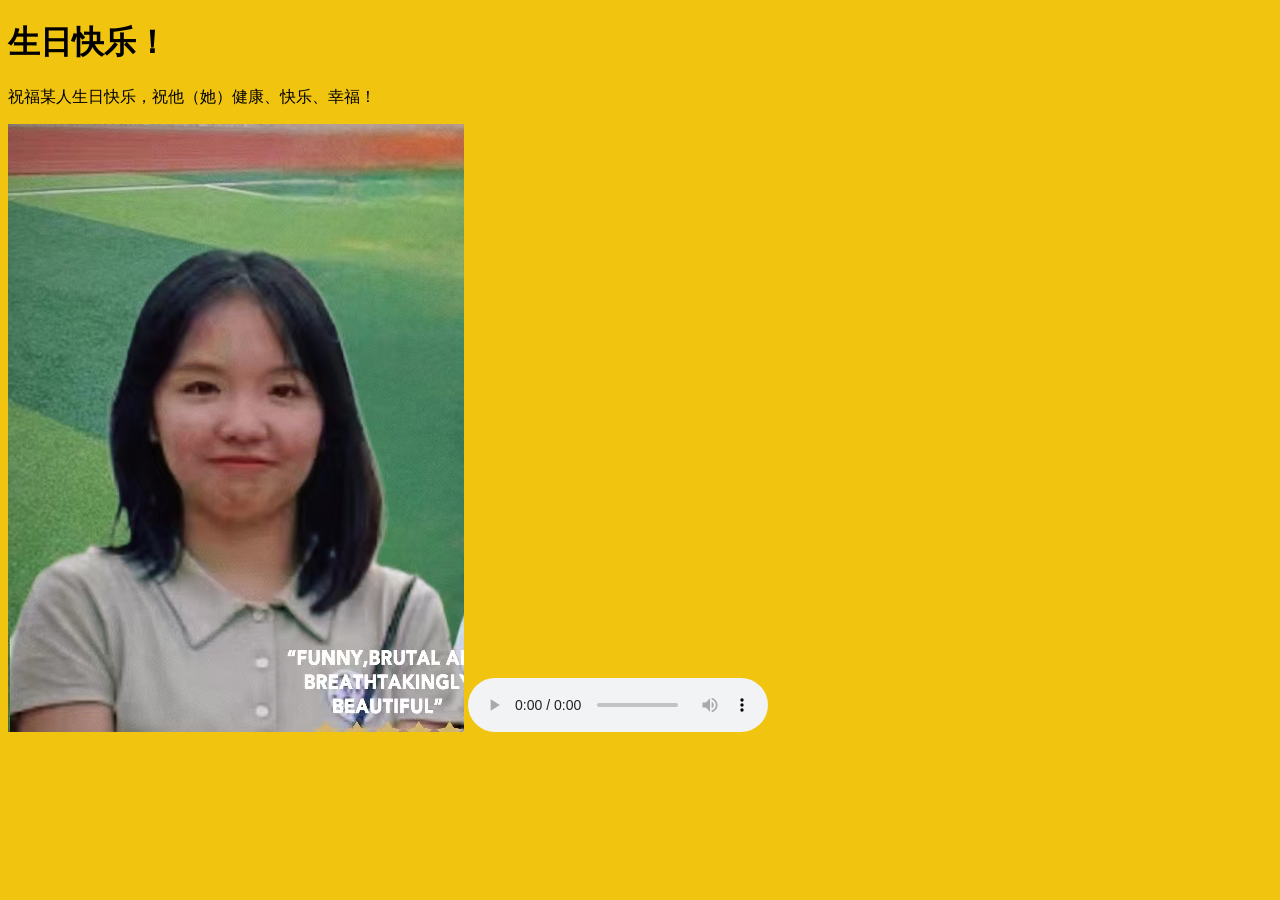
==== index.html @ 2ebd4918 "Rename main.html to index.html" ====
<!DOCTYPE html>
<html>
<head>
  <title>生日快乐祝福</title>
  <style>
    body {
      background-color: #f1c40f;
    }
    canvas {
      display: block;
      position: absolute;
      top: 0;
      left: 0;
    }
  </style>
</head>
<body>
  <h1>生日快乐！</h1>
  <p>祝福某人生日快乐，祝他（她）健康、快乐、幸福！</p>
  <img src="微信图片_20230107221811.png" alt="生日祝福的图片">
  <audio controls>
    <source src="生日歌曲的音频地址" type="audio/mpeg">
    您的浏览器不支持播放音频，请更新您的浏览器。
  </audio>
  <script>
    // 创建canvas元素
    var canvas = document.createElement("canvas");
    canvas.width = window.innerWidth;
    canvas.height = window.innerHeight;
    document.body.appendChild(canvas);

    // 获取canvas上下文
    var ctx = canvas.getContext("2d");

    // 定义烟花数组
    var fireworks = [];

    // 定义烟花半径
    var fireworkRadius = 2;

    // 定义烟花颜色
    var fireworkColor = "#ffffff";

    // 定义烟花爆炸半径
    var explosionRadius = 10;

    // 定义烟花爆炸颜色数组
    var explosionColors = ["#ff4136", "#2ecc40", "#0074d9", "#ff851b", "#b10dc9", "#01ff70"];

    // 定义烟花爆炸粒子数
    var explosionParticles = 50;

    // 定义烟花粒子数组
    var particles = [];

    // 定义烟花粒子半径
    var particleRadius = 2;

    // 定义烟花粒子衰减速度
    var particleDecay = 0.015;

    // 定义烟花粒子颜色
    var particleColor = "#ffffff";

    // 定义动画函数
    function animate() {
      // 清空canvas
      ctx.clearRect(0, 0, canvas.width, canvas.height);

      // 循环烟花数组
      for (var i = 0; i < fireworks.length; i++) {
        // 更新烟花状态
        fireworks[i].update();

        // 绘制烟花
        fireworks[i].draw();
      }

      // 循环粒子数组
      for (var i = 0; i < particles.length; i++) {
        // 更新粒子状态
        particles[i].update();

        // 绘制粒子
        particles[i].draw();
      }

      // 在下一帧调用动画函数
      requestAnimationFrame(animate);
    }

    //
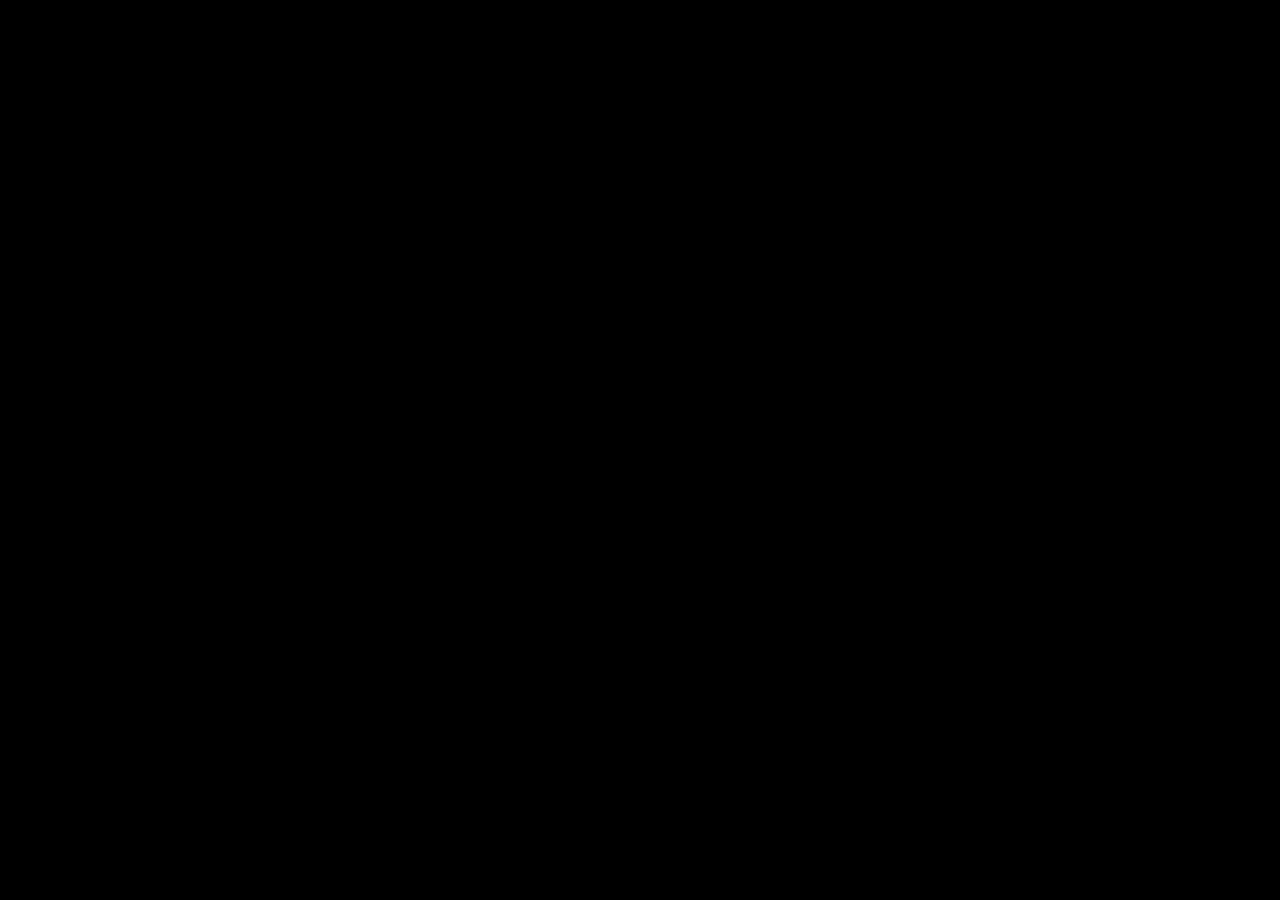
==== commit 3e25587e: "Update index.html" ====
--- a/index.html
+++ b/index.html
@@ -1,92 +1,84 @@
 <!DOCTYPE html>
 <html>
-<head>
-  <title>生日快乐祝福</title>
-  <style>
-    body {
-      background-color: #f1c40f;
-    }
-    canvas {
-      display: block;
-      position: absolute;
-      top: 0;
-      left: 0;
-    }
-  </style>
-</head>
-<body>
-  <h1>生日快乐！</h1>
-  <p>祝福某人生日快乐，祝他（她）健康、快乐、幸福！</p>
-  <img src="微信图片_20230107221811.png" alt="生日祝福的图片">
-  <audio controls>
-    <source src="生日歌曲的音频地址" type="audio/mpeg">
-    您的浏览器不支持播放音频，请更新您的浏览器。
-  </audio>
-  <script>
-    // 创建canvas元素
-    var canvas = document.createElement("canvas");
-    canvas.width = window.innerWidth;
-    canvas.height = window.innerHeight;
-    document.body.appendChild(canvas);
+  <head>
+    <meta charset="utf-8" />
+    <title>生日快乐</title>
+    <style>
+      body {
+        background-color: black;
+        overflow: hidden;
+      }
+      canvas {
+        position: absolute;
+        top: 0;
+        left: 0;
+        pointer-events: none;
+      }
+    </style>
+  </head>
+  <body>
+    <canvas id="fireworks"></canvas>
+    <script>
+      var canvas = document.getElementById("fireworks");
+      var ctx = canvas.getContext("2d");
+      var particles = [];
+      var maxParticles = 50;
 
-    // 获取canvas上下文
-    var ctx = canvas.getContext("2d");
+      var Particle = function (x, y) {
+        this.x = x;
+        this.y = y;
+        this.velX = Math.random() * 2 - 1;
+        this.velY = Math.random() * 2 - 1;
+        this.color = "#FFF";
+        this.size = Math.random() * 3;
+      };
 
-    // 定义烟花数组
-    var fireworks = [];
+      Particle.prototype.update = function () {
+        this.x += this.velX;
+        this.y += this.velY;
+        this.size *= 0.9;
+      };
 
-    // 定义烟花半径
-    var fireworkRadius = 2;
+      Particle.prototype.render = function () {
+        ctx.fillStyle = this.color;
+        ctx.beginPath();
+        ctx.arc(this.x, this.y, this.size, 0, Math.PI * 2);
+        ctx.closePath();
+        ctx.fill();
+      };
 
-    // 定义烟花颜色
-    var fireworkColor = "#ffffff";
-
-    // 定义烟花爆炸半径
-    var explosionRadius = 10;
-
-    // 定义烟花爆炸颜色数组
-    var explosionColors = ["#ff4136", "#2ecc40", "#0074d9", "#ff851b", "#b10dc9", "#01ff70"];
-
-    // 定义烟花爆炸粒子数
-    var explosionParticles = 50;
-
-    // 定义烟花粒子数组
-    var particles = [];
-
-    // 定义烟花粒子半径
-    var particleRadius = 2;
-
-    // 定义烟花粒子衰减速度
-    var particleDecay = 0.015;
-
-    // 定义烟花粒子颜色
-    var particleColor = "#ffffff";
-
-    // 定义动画函数
-    function animate() {
-      // 清空canvas
-      ctx.clearRect(0, 0, canvas.width, canvas.height);
-
-      // 循环烟花数组
-      for (var i = 0; i < fireworks.length; i++) {
-        // 更新烟花状态
-        fireworks[i].update();
-
-        // 绘制烟花
-        fireworks[i].draw();
+      function createParticles(x, y) {
+        for (var i = 0; i < maxParticles; i++) {
+          particles.push(new Particle(x, y));
+        }
       }
 
-      // 循环粒子数组
-      for (var i = 0; i < particles.length; i++) {
-        // 更新粒子状态
-        particles[i].update();
+      function loop() {
+        // 清除画布
+        ctx.clearRect(0, 0, canvas.width, canvas.height);
 
-        // 绘制粒子
-        particles[i].draw();
+        // 更新并渲染粒子
+        for (var i = 0; i < particles.length; i++) {
+          particles[i].update();
+          particles[i].render();
+
+          // 移除已经消失的粒子
+          if (particles[i].size <= 0.1) {
+            particles.splice(i, 1);
+          }
+        }
+
+        // 继续循环
+        requestAnimationFrame(loop);
       }
 
-      // 在下一帧调用动画函数
-      requestAnimationFrame(animate);
-    }
+      // 监听鼠标点击事件
+      window.addEventListener("click", function (event) {
+        createParticles(event.clientX, event.clientY);
+      });
 
-    //
+      // 启动动画循环
+      requestAnimationFrame(loop);
+    </script>
+  </body>
+</html>
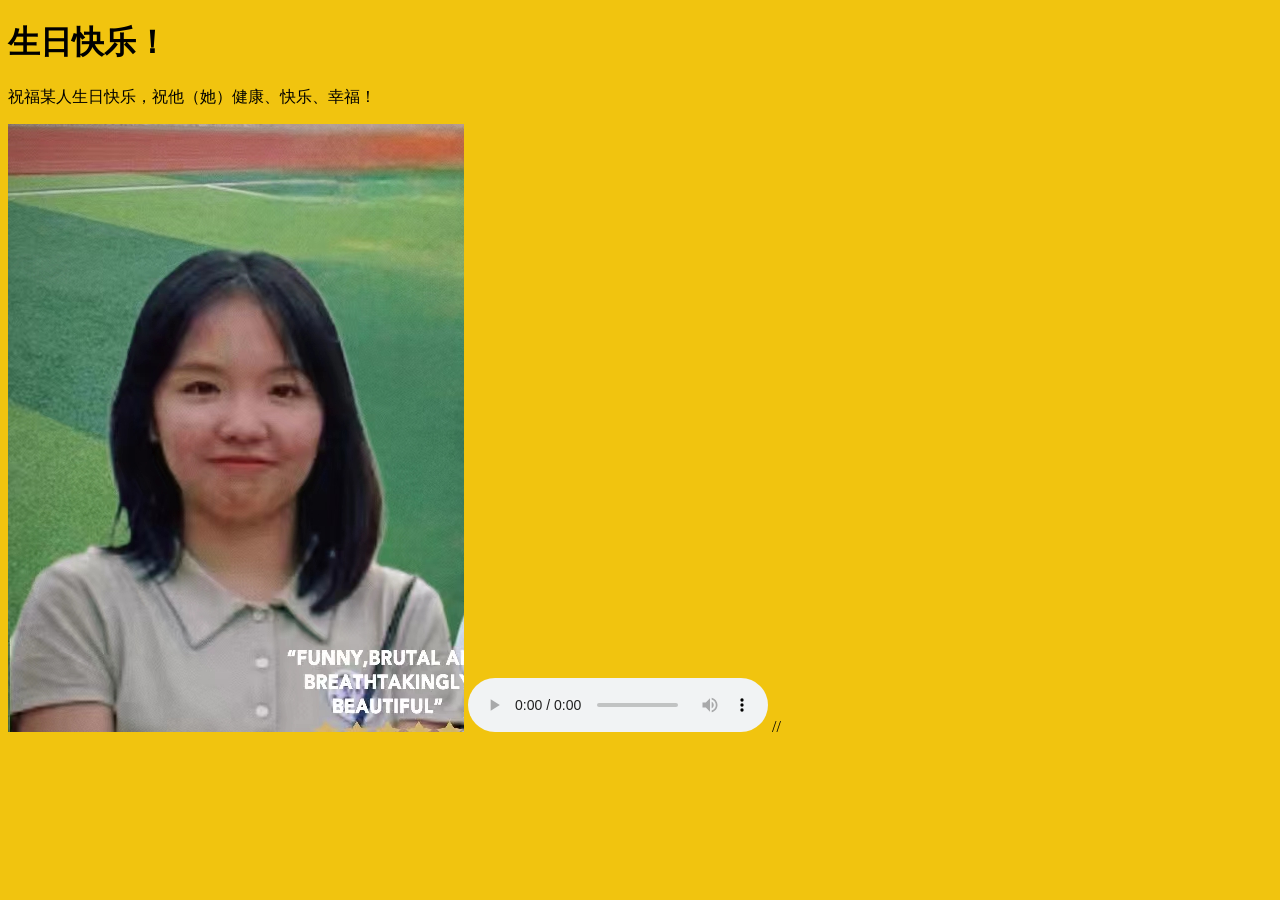
==== commit a508191c: "Update index.html" ====
--- a/index.html
+++ b/index.html
@@ -1,25 +1,94 @@
 <!DOCTYPE html>
 <html>
-  <head>
-    <meta charset="utf-8" />
-    <title>生日快乐</title>
-    <style>
-      body {
-        background-color: black;
-        overflow: hidden;
+<head>
+  <title>生日快乐祝福</title>
+  <style>
+    body {
+      background-color: #f1c40f;
+    }
+    canvas {
+      display: block;
+      position: absolute;
+      top: 0;
+      left: 0;
+    }
+  </style>
+</head>
+<body>
+  <h1>生日快乐！</h1>
+  <p>祝福某人生日快乐，祝他（她）健康、快乐、幸福！</p>
+  <img src="微信图片_20230107221811.png" alt="生日祝福的图片">
+  <audio controls>
+    <source src="生日歌曲的音频地址" type="audio/mpeg">
+    您的浏览器不支持播放音频，请更新您的浏览器。
+  </audio>
+  <script>
+    // 创建canvas元素
+    var canvas = document.createElement("canvas");
+    canvas.width = window.innerWidth;
+    canvas.height = window.innerHeight;
+    document.body.appendChild(canvas);
+
+    // 获取canvas上下文
+    var ctx = canvas.getContext("2d");
+
+    // 定义烟花数组
+    var fireworks = [];
+
+    // 定义烟花半径
+    var fireworkRadius = 2;
+
+    // 定义烟花颜色
+    var fireworkColor = "#ffffff";
+
+    // 定义烟花爆炸半径
+    var explosionRadius = 10;
+
+    // 定义烟花爆炸颜色数组
+    var explosionColors = ["#ff4136", "#2ecc40", "#0074d9", "#ff851b", "#b10dc9", "#01ff70"];
+
+    // 定义烟花爆炸粒子数
+    var explosionParticles = 50;
+
+    // 定义烟花粒子数组
+    var particles = [];
+
+    // 定义烟花粒子半径
+    var particleRadius = 2;
+
+    // 定义烟花粒子衰减速度
+    var particleDecay = 0.015;
+
+    // 定义烟花粒子颜色
+    var particleColor = "#ffffff";
+
+    // 定义动画函数
+    function animate() {
+      // 清空canvas
+      ctx.clearRect(0, 0, canvas.width, canvas.height);
+
+      // 循环烟花数组
+      for (var i = 0; i < fireworks.length; i++) {
+        // 更新烟花状态
+        fireworks[i].update();
+
+        // 绘制烟花
+        fireworks[i].draw();
       }
-      canvas {
-        position: absolute;
-        top: 0;
-        left: 0;
-        pointer-events: none;
+
+      // 循环粒子数组
+      for (var i = 0; i < particles.length; i++) {
+        // 更新粒子状态
+        particles[i].update();
+
+        // 绘制粒子
+        particles[i].draw();
       }
-    </style>
-  </head>
-  <body>
-    <canvas id="fireworks"></canvas>
-    <script>
-      var canvas = document.getElementById("fireworks");
+
+      // 在下一帧调用动画函数
+      requestAnimationFrame(animate);
+    }
+    var canvas = document.getElementById("fireworks");
       var ctx = canvas.getContext("2d");
       var particles = [];
       var maxParticles = 50;
@@ -82,3 +151,4 @@
     </script>
   </body>
 </html>
+    //
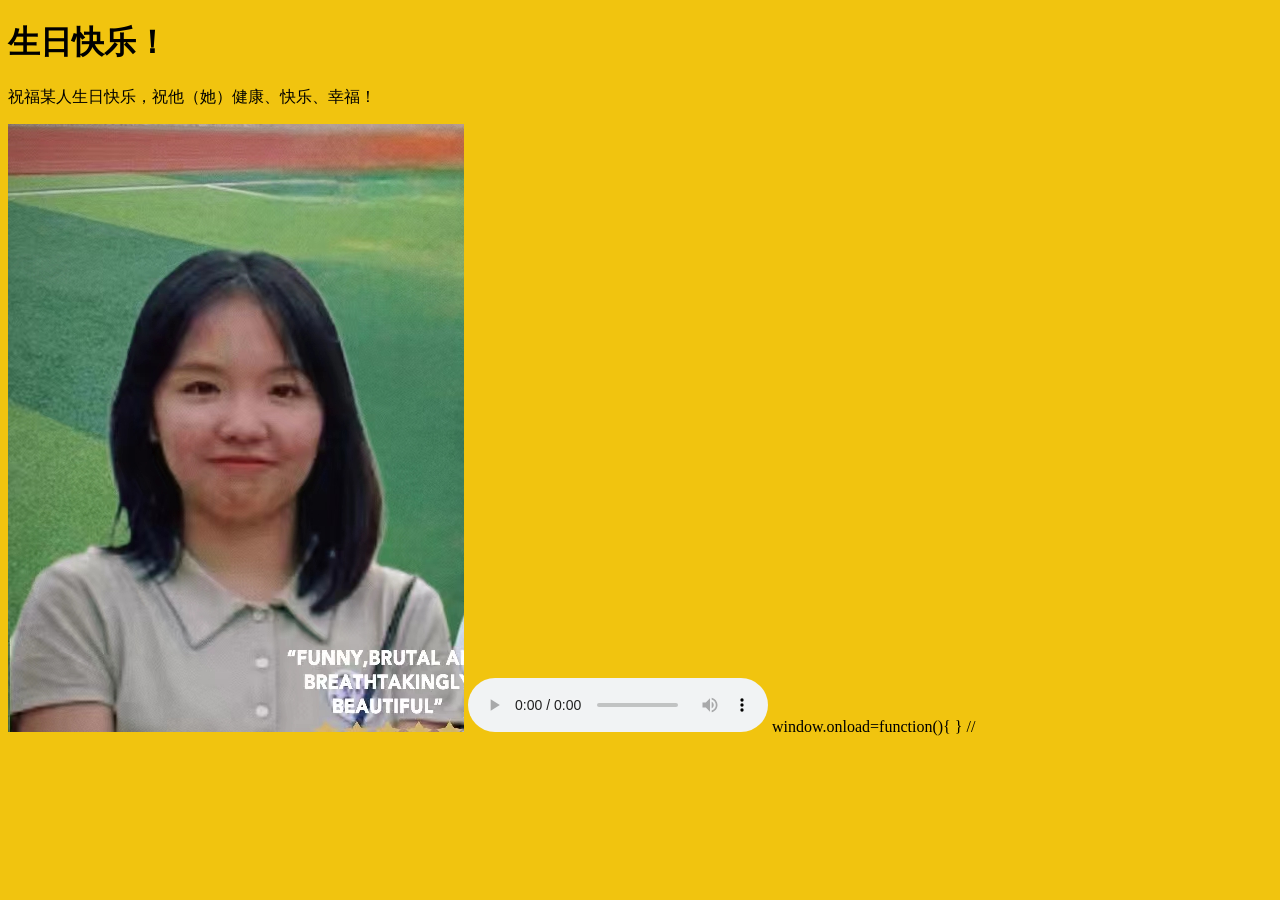
==== commit c378955d: "Update index.html" ====
--- a/index.html
+++ b/index.html
@@ -22,7 +22,10 @@
     <source src="生日歌曲的音频地址" type="audio/mpeg">
     您的浏览器不支持播放音频，请更新您的浏览器。
   </audio>
-  <script>
+ 
+  </body>
+  window.onload=function(){
+   <script>
     // 创建canvas元素
     var canvas = document.createElement("canvas");
     canvas.width = window.innerWidth;
@@ -32,7 +35,7 @@
     // 获取canvas上下文
     var ctx = canvas.getContext("2d");
 
-    // 定义烟花数组
+// 定义烟花数组
     var fireworks = [];
 
     // 定义烟花半径
@@ -88,7 +91,8 @@
       // 在下一帧调用动画函数
       requestAnimationFrame(animate);
     }
-    var canvas = document.getElementById("fireworks");
+    var canvas=document.querySelector("fireworks");
+   // var canvas = document.getElementById("fireworks");
       var ctx = canvas.getContext("2d");
       var particles = [];
       var maxParticles = 50;
@@ -149,6 +153,8 @@
       // 启动动画循环
       requestAnimationFrame(loop);
     </script>
-  </body>
+  }
+  
+    
 </html>
     //
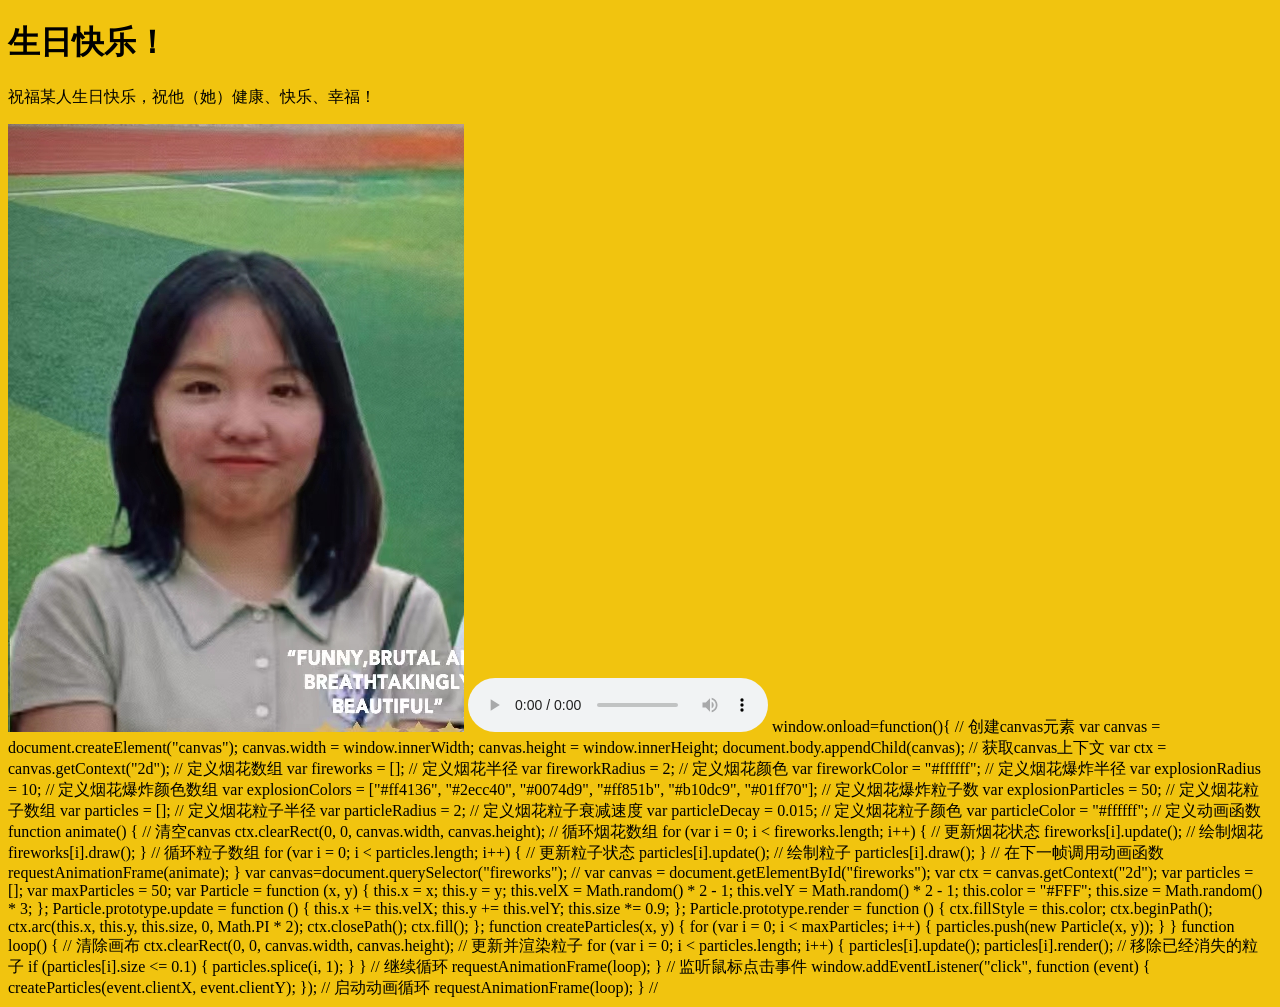
==== commit d49198a4: "Update index.html" ====
--- a/index.html
+++ b/index.html
@@ -25,7 +25,7 @@
  
   </body>
   window.onload=function(){
-   <script>
+ 
     // 创建canvas元素
     var canvas = document.createElement("canvas");
     canvas.width = window.innerWidth;
@@ -152,7 +152,7 @@
 
       // 启动动画循环
       requestAnimationFrame(loop);
-    </script>
+
   }
   
     
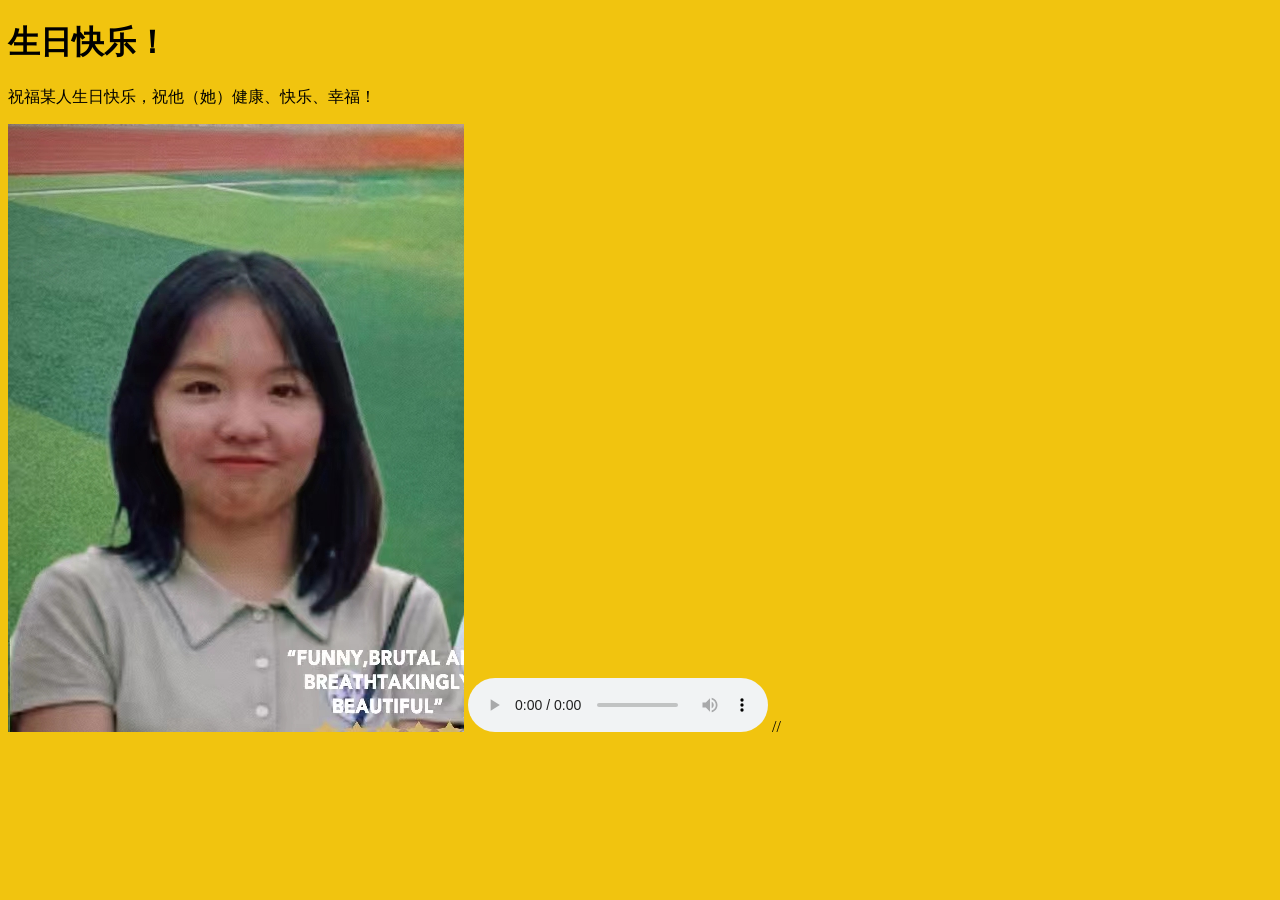
==== commit 4bf9310b: "Update index.html" ====
--- a/index.html
+++ b/index.html
@@ -24,6 +24,7 @@
   </audio>
  
   </body>
+  <script>
   window.onload=function(){
  
     // 创建canvas元素
@@ -154,7 +155,7 @@
       requestAnimationFrame(loop);
 
   }
-  
+  </script>
     
 </html>
     //
